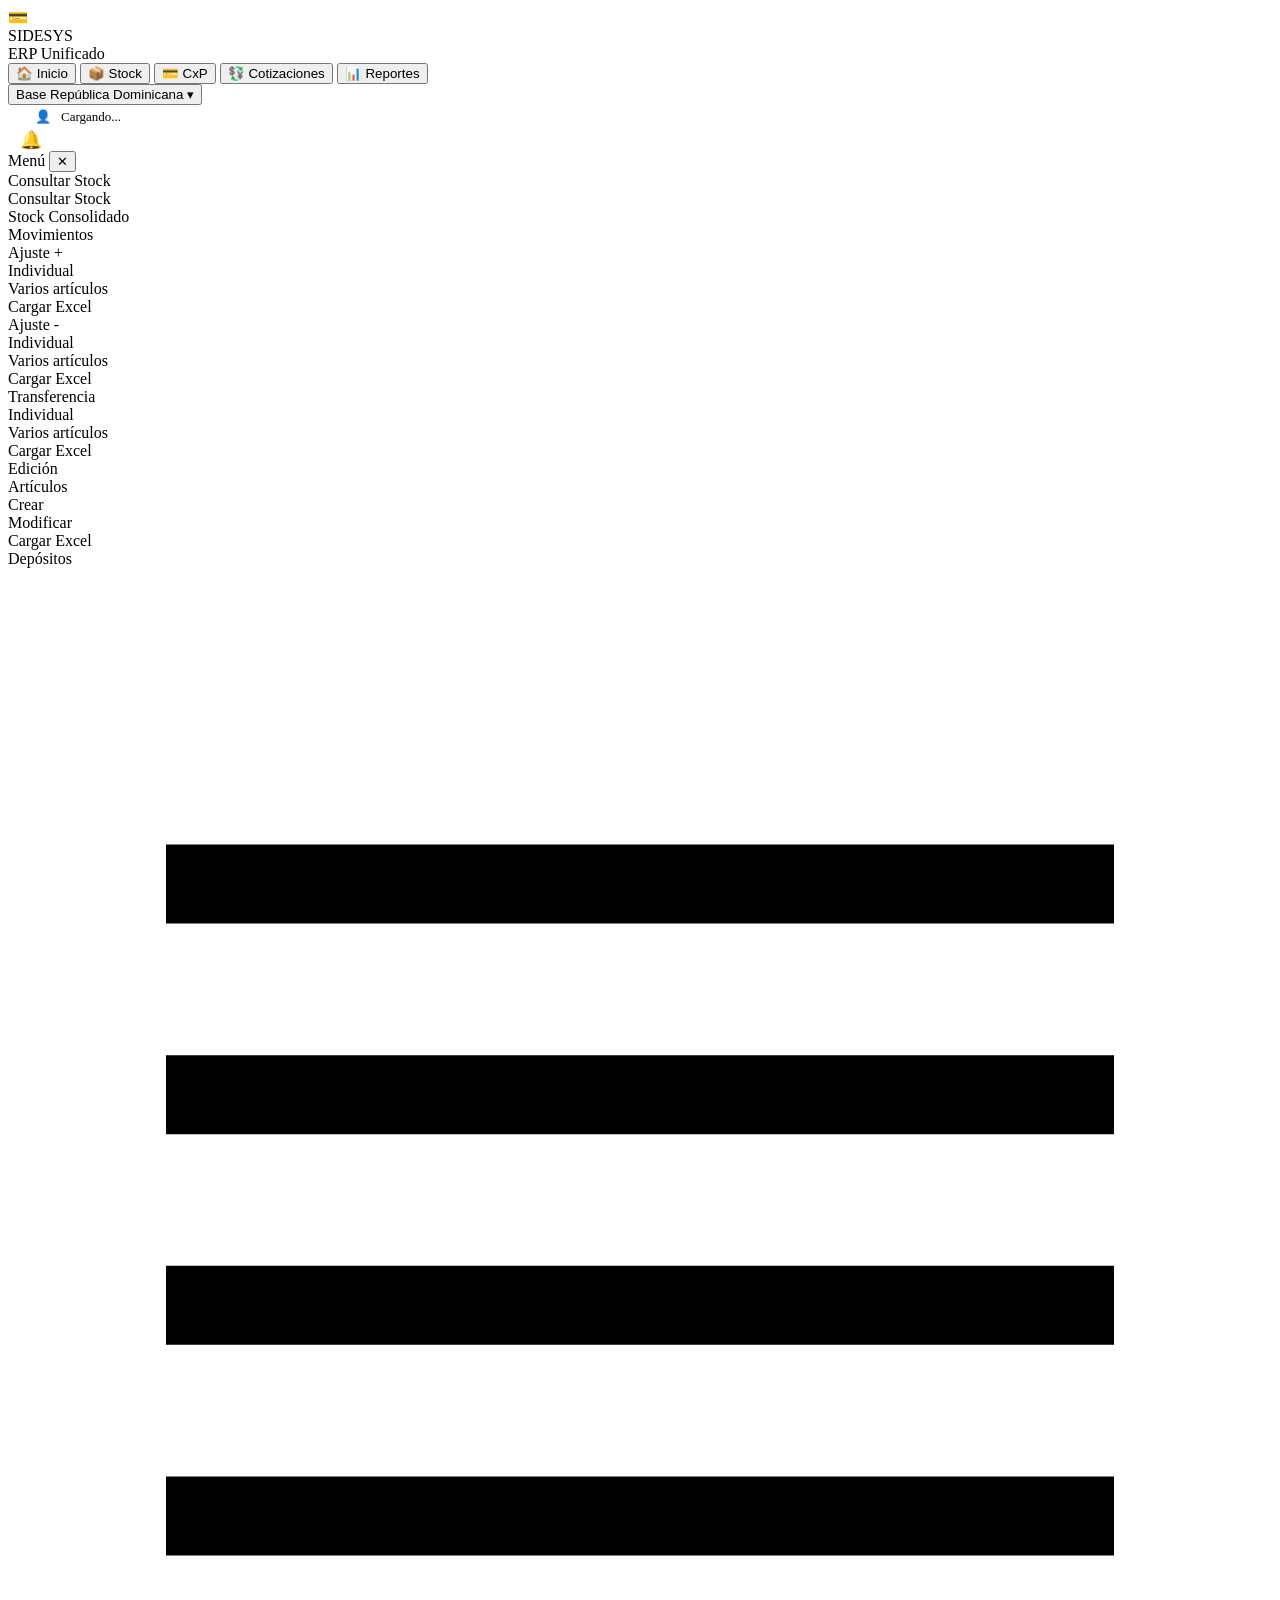
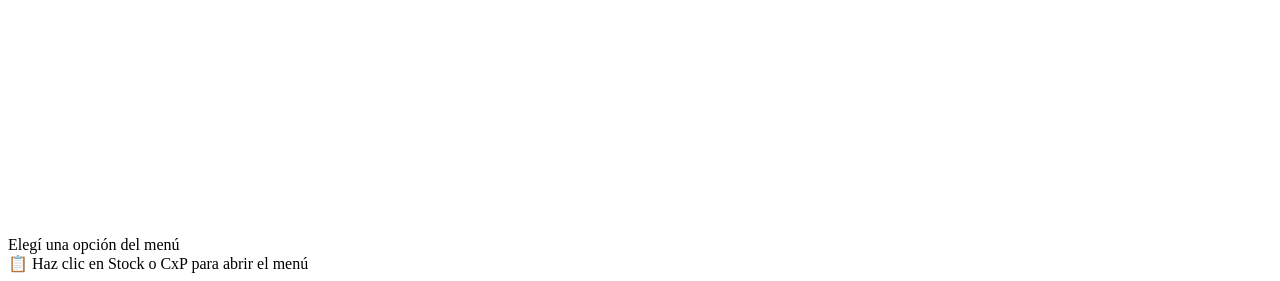
==== updates/1.0.1/files/frontend/index.html @ 22ccf5ff "feat: publicar version 1.0.1 - 2026-08-27 20:05:13" ====
<!DOCTYPE html>
<html lang="es">
<head>
  <meta charset="UTF-8">
  <meta name="viewport" content="width=device-width, initial-scale=1.0">
  <title>SIDESYS · ERP Unificado</title>
  <!-- CSS Global -->
  <link rel="stylesheet" href="/frontend/css/global.css">
  <!-- CSS por módulo -->
  <link rel="stylesheet" href="/frontend/css/dashboard.css">
  <link rel="stylesheet" href="/frontend/css/stock.css">
  <link rel="stylesheet" href="/frontend/css/cxp.css">
  <link rel="stylesheet" href="/frontend/css/cotizaciones.css">
  <link rel="stylesheet" href="/frontend/css/reportes.css">
</head>
<body>

<!-- ============================================================
     TOPBAR
     ============================================================ -->
<header id="topbar">
  <div class="brand">
    <div class="brand-logo">💳</div>
    <div>
      <div class="brand-name">SIDESYS</div>
      <div class="brand-sub">ERP Unificado</div>
    </div>
  </div>

  <nav id="module-nav">
    <button class="module-tab active" data-module="dashboard" onclick="cambiarModulo('dashboard'); openDrawer();">🏠 Inicio</button>
    <button class="module-tab" data-module="stock" onclick="cambiarModulo('stock'); openDrawer();">📦 Stock</button>
    <button class="module-tab" data-module="cxp" onclick="cambiarModulo('cxp'); openDrawer();">💳 CxP</button>
    <button class="module-tab" data-module="cotizaciones" onclick="cambiarModulo('cotizaciones'); openDrawer();">💱 Cotizaciones</button>
    <button class="module-tab" data-module="reportes" onclick="cambiarModulo('reportes'); openDrawer();">📊 Reportes</button>    
  </nav>

  <div class="topbar-spacer"></div>

  <div id="base-picker" class="base-select">
    <button class="base-trigger" onclick="toggleBasePicker()" data-tooltip="selectorBase">
      <span class="lbl">Base</span>
      <span class="val" id="base-btn-label">República Dominicana</span>
      <span class="chev">▾</span>
    </button>
    <div class="base-menu" id="base-dropdown"></div>
  </div>

  <div id="sociedad-picker" class="base-select" style="display:none">
    <button class="base-trigger" onclick="toggleSociedadPicker()" data-tooltip="selectorSociedad">
      <span class="lbl">Sociedad</span>
      <span class="val" id="sociedad-btn-label">Sidesys</span>
      <span class="chev">▾</span>
    </button>
    <div class="base-menu" id="sociedad-dropdown"></div>
  </div>

  <!-- 👤 Indicador de usuario -->
  <div style="display:flex;align-items:center;gap:10px;margin-left:15px;font-size:13px;color:var(--ink-soft);background:var(--surface-2);padding:4px 12px;border-radius:20px;border:1px solid var(--border);">
    <span id="user-indicator-icon">👤</span>
    <span id="user-indicator-name">Cargando...</span>
    <span id="user-indicator-role" style="font-size:10px;background:var(--primary);color:white;padding:1px 8px;border-radius:10px;display:none;">Admin</span>
  </div>

  <!-- 🔔 NOTIFICACIONES BADGE (NUEVO) -->
  <div id="notificacion-badge" style="position:relative;cursor:pointer;margin-left:12px;display:flex;align-items:center;gap:4px;">
    <span style="font-size:18px;">🔔</span>
    <span id="notif-count" style="background:#dc2626;color:#fff;border-radius:50%;padding:1px 7px;font-size:11px;font-weight:700;display:none;">0</span>
  </div>
</header>

<!-- ============================================================
     DRAWER (MENÚ LATERAL)
     ============================================================ -->
<div id="drawer-overlay"></div>
<nav id="drawer">
  <div class="drawer-header">
    <span>Menú</span>
    <button id="drawer-close" onclick="closeDrawer()">✕</button>
  </div>

  <!-- === STOCK === -->
  <div class="drawer-module" data-module="stock">
    <div class="drawer-category">Consultar Stock</div>
    <div class="drawer-group"><div class="drawer-tab" data-tab="stock" data-tooltip="drawerStockConsultar">Consultar Stock</div></div>
    <div class="drawer-group"><div class="drawer-tab" data-tab="stock-consolidado" data-autoload="buscarConsolidado" data-tooltip="drawerStockConsolidado">Stock Consolidado</div></div>

    <div class="drawer-category">Movimientos</div>
    <div class="drawer-group">
      <div class="drawer-tab" data-tab="ajuste-e" data-tooltip="drawerAjusteMas">Ajuste +</div>
      <div class="drawer-sub">
        <div class="drawer-subitem active" data-sub="ae-individual" data-group="ae">Individual</div>
        <div class="drawer-subitem" data-sub="ae-multiple" data-group="ae">Varios artículos</div>
        <div class="drawer-subitem" data-sub="ae-excel" data-group="ae">Cargar Excel</div>
      </div>
    </div>
    <div class="drawer-group">
      <div class="drawer-tab" data-tab="ajuste-s" data-tooltip="drawerAjusteMenos">Ajuste -</div>
      <div class="drawer-sub">
        <div class="drawer-subitem active" data-sub="as-individual" data-group="as">Individual</div>
        <div class="drawer-subitem" data-sub="as-multiple" data-group="as">Varios artículos</div>
        <div class="drawer-subitem" data-sub="as-excel" data-group="as">Cargar Excel</div>
      </div>
    </div>
    <div class="drawer-group">
      <div class="drawer-tab" data-tab="transferencia" data-tooltip="drawerTransferencia">Transferencia</div>
      <div class="drawer-sub">
        <div class="drawer-subitem active" data-sub="tr-individual" data-group="tr">Individual</div>
        <div class="drawer-subitem" data-sub="tr-multiple" data-group="tr">Varios artículos</div>
        <div class="drawer-subitem" data-sub="tr-excel" data-group="tr">Cargar Excel</div>
      </div>
    </div>

    <div class="drawer-category">Edición</div>
    <div class="drawer-group">
      <div class="drawer-tab" data-tab="articulos" data-tooltip="drawerArticulos">Artículos</div>
      <div class="drawer-sub">
        <div class="drawer-subitem active" data-sub="art-crear" data-group="art">Crear</div>
        <div class="drawer-subitem" data-sub="art-modificar" data-group="art">Modificar</div>
        <div class="drawer-subitem" data-sub="art-excel" data-group="art">Cargar Excel</div>
      </div>
    </div>
    <div class="drawer-group"><div class="drawer-tab" data-tab="depositos" data-tooltip="drawerDepositos">Depósitos</div></div>
  </div>

  <!-- === CXP === -->
  <div class="drawer-module" data-module="cxp" style="display:none">
    <div class="drawer-category">Cuentas a Pagar</div>
    <div class="drawer-group"><div class="drawer-tab active" data-tab="cxp-facturas" data-tooltip="drawerCxpFacturas">Facturas</div></div>
  </div>

  <!-- === COTIZACIONES === -->
  <div class="drawer-module" data-module="cotizaciones" style="display:none">
    <div class="drawer-category">Cotizaciones</div>
    <div class="drawer-group"><div class="drawer-tab active" data-tab="cxp-cotizaciones" data-tooltip="drawerCotizaciones">Tipo de Cambio</div></div>
  </div>

  <!-- === REPORTES === -->
  <div class="drawer-module" data-module="reportes" style="display:none">
    <div class="drawer-category">📊 Reportes</div>
    <div class="drawer-group">
        <div class="drawer-tab active" data-tab="reportes-pendiente-facturar" onclick="cambiarReporte('contratos'); closeDrawer();" data-tooltip="drawerReportesPendienteFacturar">📄 Pendiente de Facturar</div>
    </div>
    <div class="drawer-group">
        <div class="drawer-tab" data-tab="reportes-pendiente-cobro" onclick="cambiarReporte('pendiente-cobro'); closeDrawer();" data-tooltip="drawerReportesPendienteCobro">💰 Pendiente de Cobro</div>
    </div>
    <div class="drawer-group">
        <div class="drawer-tab" data-tab="reportes-consolidado-pais" onclick="cambiarReporte('consolidado-pais'); closeDrawer();" data-tooltip="drawerReportesConsolidadoPais">🌍 Ventas por País</div>
    </div>
    <div class="drawer-group">
        <div class="drawer-tab" data-tab="reportes-consolidado-total" onclick="cambiarReporte('consolidado-total'); closeDrawer();" data-tooltip="drawerReportesConsolidadoTotal">🌐 Ventas Globales</div>
    </div>
  </div>
</nav>

<!-- ============================================================
     CONTENIDO PRINCIPAL
     ============================================================ -->
<div class="container" id="app-container">
  <div id="empty-state" class="empty">
    <svg viewBox="0 0 24 24" fill="none" stroke="currentColor" stroke-width="1.5"><path d="M3 10h18M3 14h18M3 18h18M3 6h18"/></svg>
    <div class="e-title">Elegí una opción del menú</div>
    <div class="e-sub">📋 Haz clic en Stock o CxP para abrir el menú</div>
  </div>

  <h2 id="seccion-activa" style="display:none"></h2>
  <div id="msg"></div>

  <!-- ============================================================
       CONTENEDOR DINÁMICO PARA MÓDULOS
       ============================================================ -->
  <div id="module-content"></div>

</div>

<!-- ============================================================
     MODALES Y TOASTS
     ============================================================ -->
<div id="modal-corregir" style="display:none;position:fixed;inset:0;z-index:70;background:rgba(20,20,30,0.45);align-items:center;justify-content:center">
  <div style="background:var(--surface);border-radius:var(--radius);box-shadow:var(--shadow);padding:28px 24px;width:480px;max-width:95vw;max-height:90vh;overflow-y:auto">
    <div style="display:flex;align-items:center;justify-content:space-between;margin-bottom:6px">
      <div style="font-size:16px;font-weight:700;color:var(--ink)" id="modal-corregir-titulo"></div>
      <button onclick="cerrarModalCorregir()" style="background:transparent;color:var(--ink-soft);border:none;font-size:18px;padding:4px 8px;line-height:1">✕</button>
    </div>
    <div style="font-size:12px;color:var(--ink-soft);margin-bottom:18px">Código: <b id="modal-corregir-codigo"></b></div>
    <label>Nombre nuevo</label>
    <input type="text" id="modal-corregir-nombre" style="margin-bottom:16px" placeholder="Nombre unificado para los países seleccionados">
    <label style="margin-bottom:8px">Aplicar en</label>
    <div id="modal-corregir-bases" style="border:1px solid var(--border);border-radius:var(--radius-sm);overflow:hidden;margin-bottom:18px"></div>
    <div id="modal-corregir-msg"></div>
    <div style="display:flex;gap:10px;margin-top:16px">
      <button id="modal-corregir-btn" onclick="aplicarCorreccionModal()" style="flex:1">Aplicar</button>
      <button onclick="cerrarModalCorregir()" class="secondary" style="flex:1">Cancelar</button>
    </div>
  </div>
</div>

<div id="stock-toast" style="display:none;position:fixed;bottom:24px;right:24px;z-index:60;width:300px;background:#2a2a3e;border-radius:var(--radius);border:0.5px solid rgba(255,255,255,0.12);padding:14px 16px;box-shadow:0 8px 32px rgba(0,0,0,0.28)">
  <div id="stock-toast-header" style="display:flex;align-items:center;justify-content:space-between;margin-bottom:6px">
    <span id="stock-toast-title" style="font-size:14px;font-weight:600;color:white">Nuevos movimientos de stock</span>
    <button onclick="cerrarToast()" style="background:transparent;color:rgba(255,255,255,0.4);border:none;padding:0 4px;font-size:16px;line-height:1">✕</button>
  </div>
  <div id="stock-toast-body" style="font-size:13px;color:rgba(255,255,255,0.65);margin-bottom:4px"></div>
  <div id="stock-toast-paises" style="font-size:12px;color:rgba(255,255,255,0.5);margin-bottom:12px"></div>
  <div style="display:flex;gap:8px">
    <button id="stock-toast-ver" style="flex:1;padding:7px 0;background:var(--primary);color:white;font-size:13px;font-weight:600;border:none;border-radius:6px" onclick="irConsolidadoDesdeToast()">Ver consolidado</button>
    <button id="stock-toast-ignorar" style="flex:1;padding:7px 0;background:rgba(255,255,255,0.1);color:rgba(255,255,255,0.7);font-size:13px;border:none;border-radius:6px" onclick="cerrarToast()">Ignorar</button>
  </div>
</div>

<!-- ============================================================
     BANNER DE ACTUALIZACIÓN (VERSIÓN ANTIGUA)
     ============================================================ -->
<div id="update-banner" style="position:fixed;top:0;left:0;right:0;z-index:999;background:var(--primary);color:#fff;padding:10px 20px;display:none;align-items:center;justify-content:center;gap:12px;font-size:13px;font-weight:500">
  <span>↺ Hay una nueva versión disponible.</span>
  <button onclick="actualizarApp()" style="background:#fff;color:var(--primary);border:none;border-radius:5px;padding:5px 14px;font-size:12px;font-weight:700;cursor:pointer">Actualizar ahora</button>
</div>

<!-- ============================================================
     NOTIFICACIÓN DE ACTUALIZACIÓN (TIEMPO REAL)
     ============================================================ -->
<div id="update-notification" style="display: none; position: fixed; top: 70px; right: 20px; 
     background: #fff; border: 2px solid #2563eb; border-radius: 10px; 
     padding: 20px; max-width: 400px; box-shadow: 0 8px 32px rgba(0,0,0,0.15); z-index: 9999;">
    
    <div style="display: flex; align-items: center; gap: 10px; margin-bottom: 12px;">
        <span style="font-size: 24px;">📢</span>
        <h3 style="margin: 0; color: #2563eb; font-size: 16px;">Nueva versión disponible</h3>
    </div>
    
    <p style="margin: 4px 0;"><strong>Versión:</strong> <span id="update-version">-</span></p>
    <p style="margin: 4px 0;"><strong>Fecha:</strong> <span id="update-date">-</span></p>
    
    <div style="background: #f1f5f9; border-radius: 6px; padding: 10px; margin: 10px 0; max-height: 120px; overflow-y: auto;">
        <p style="margin: 0; font-size: 13px;"><strong>Cambios:</strong></p>
        <ul id="update-changelog" style="margin: 5px 0 0 20px; font-size: 13px; color: #334155;"></ul>
    </div>
    
    <div style="display: flex; gap: 10px; margin-top: 15px;">
        <button onclick="instalarActualizacion()" style="flex: 1; background: #2563eb; color: #fff; 
                border: none; border-radius: 6px; padding: 10px; cursor: pointer; font-weight: 600;">
            🔄 Actualizar ahora
        </button>
        <button onclick="cerrarNotificacion()" style="flex: 1; background: #e2e8f0; color: #1e293b; 
                border: none; border-radius: 6px; padding: 10px; cursor: pointer; font-weight: 500;">
            Más tarde
        </button>
    </div>
    
    <div id="update-progress" style="display: none; margin-top: 10px;">
        <div style="background: #e2e8f0; border-radius: 4px; overflow: hidden; height: 20px;">
            <div id="update-progress-bar" style="background: #2563eb; height: 100%; width: 0%; 
                 transition: width 0.5s;"></div>
        </div>
        <p id="update-status" style="font-size: 12px; text-align: center; margin-top: 5px; color: #475569;">
            Descargando actualización...
        </p>
    </div>
</div>

<div id="toast-container"></div>

<!-- ============================================================
     SCRIPTS (ORDEN CORRECTO PARA MÓDULOS ES6)
     ============================================================ -->
<script src="/app.js"></script>

<!-- 🆕 SHARED - Tooltips (primero, para que estén disponibles globalmente) -->
<script type="module" src="/frontend/modules/shared/tooltips.js"></script>
<script type="module" src="/frontend/modules/shared/tooltip-component.js"></script>

<!-- Dashboard -->
<script type="module" src="/frontend/modules/dashboard.js"></script>

<!-- Templates y Stock (siempre primero) -->
<script src="/frontend/modules/templates.js"></script>
<script src="/frontend/modules/stock/utils.js"></script>
<script src="/frontend/modules/stock/ajustes.js"></script>
<script src="/frontend/modules/stock/transferencias.js"></script>
<script src="/frontend/modules/stock/consultar.js"></script>
<script src="/frontend/modules/stock/consolidado.js"></script>
<script src="/frontend/modules/stock/excel.js"></script>
<script src="/frontend/modules/stock/articulos.js"></script>
<script src="/frontend/modules/stock/depositos.js"></script>
<script src="/frontend/modules/stock/index.js"></script>

<!-- CXP - Módulos ES6 (con type="module") -->
<script type="module" src="/frontend/modules/cxp/ui.js"></script>
<script type="module" src="/frontend/modules/cxp/utils.js"></script>
<script type="module" src="/frontend/modules/cxp/renglones.js"></script>
<script type="module" src="/frontend/modules/cxp/eventuales.js"></script>
<script type="module" src="/frontend/modules/cxp/eliminar.js"></script>
<script type="module" src="/frontend/modules/cxp/main.js"></script>
<script type="module" src="/frontend/modules/cxp/render.js"></script>
<script type="module" src="/frontend/modules/cxp/init.js"></script>
<script type="module" src="/frontend/modules/cxp/index.js"></script>

<!-- Reportes - Módulos -->
<script type="module" src="/frontend/modules/reportes/index.js"></script>
<script type="module" src="/frontend/modules/reportes/pendiente_cobro.js"></script>
<script type="module" src="/frontend/modules/reportes/consolidado_total.js"></script>

<!-- Otros módulos -->
<script src="/frontend/modules/cotizaciones.js"></script>
<script src="/frontend/modules/reportes.js"></script>

<!-- 🔔 Notificaciones globales (NUEVO) -->
<script type="module" src="/frontend/modules/notificaciones.js"></script>

<!-- ============================================================
     INICIALIZACIÓN (MODIFICADA - DASHBOARD ES EL PRIMERO)
     ============================================================ -->
<script type="module">
  // ✅ Importar directamente la función del Dashboard
  import { cargarDashboard } from '/frontend/modules/dashboard.js';

  // También importar otras funciones que puedan necesitarse
  // (asumiendo que están en window, pero es mejor tenerlas aquí)
  // Por ahora, usaremos las funciones globales existentes.

  (async function() {
    try {
      toastInfo('Inicializando aplicación...', 'Cargando');
      
      // ✅ 0. CARGAR USUARIO ACTUAL (ANTES DE TODO)
      await cargarUsuarioActual();
      
      // ✅ 1. Mostrar usuario en la interfaz
      const userData = obtenerUsuarioActual();
      if (userData) {
        const nameEl = document.getElementById('user-indicator-name');
        const roleEl = document.getElementById('user-indicator-role');
        if (nameEl) nameEl.textContent = userData.nombre || userData.username || 'Usuario';
        if (roleEl) {
          if (userData.es_superadmin || userData.rol === 'superadmin') {
            roleEl.textContent = 'SuperAdmin';
            roleEl.style.display = 'inline';
            roleEl.style.background = '#dc2626';
          } else if (userData.rol) {
            roleEl.textContent = userData.rol.charAt(0).toUpperCase() + userData.rol.slice(1);
            roleEl.style.display = 'inline';
          }
        }
      }
      
      // 2. Inicializar base
      await inicializarBase('plataforma_rd', 'sidesys');
      toastSuccess('Base: República Dominicana', 'Base inicializada');
    
      // ✅ 3. CARGAR DASHBOARD (EN LUGAR DE STOCK)
      // Esperamos un poco para asegurar que el DOM esté listo
      setTimeout(() => {
        cargarDashboard();
        toastSuccess('Dashboard cargado', '🏠 Inicio');
      }, 200);
      
      const emptyState = document.getElementById('empty-state');
      if (emptyState) emptyState.style.display = 'none';
      
      const moduleContent = document.getElementById('module-content');
      if (moduleContent) moduleContent.style.display = 'block';
            
      // 4. Inicializar drawer (siempre)
      setTimeout(() => {
        if (typeof inicializarDrawer === 'function') {
          inicializarDrawer();
        }
      }, 500);
      
      // 5. Inicializar CXP (en segundo plano)
      setTimeout(() => {
        try {
          if (typeof window.inicializarCXP === 'function') {
            window.inicializarCXP();
            console.log('✅ CXP inicializado');
          } else {
            console.warn('⚠️ window.inicializarCXP no disponible, reintentando...');
            setTimeout(() => {
              if (typeof window.inicializarCXP === 'function') {
                window.inicializarCXP();
                console.log('✅ CXP inicializado (reintento)');
              } else {
                console.error('❌ CXP no disponible - ejecuta manualmente desde consola');
              }
            }, 1000);
          }
        } catch (e) {
          console.warn('⚠️ Error inicializando CXP:', e.message);
        }
      }, 600);
      
      // 6. Inicializar Tooltips globales
      setTimeout(() => {
        try {
          if (!window._tooltipsInicializados) {
            import('/frontend/modules/shared/tooltip-component.js').then(module => {
              if (module.initTooltips) {
                module.initTooltips();
                window._tooltipsInicializados = true;
                console.log('✅ Tooltips globales inicializados desde index.html');
              }
              if (module.injectTooltipStyles) {
                module.injectTooltipStyles();
              }
            }).catch(e => {
              console.warn('⚠️ Error cargando tooltips:', e.message);
            });
          } else {
            console.log('ℹ️ Tooltips ya inicializados, omitiendo desde index.html');
          }
        } catch (e) {
          console.warn('⚠️ Error inicializando tooltips:', e.message);
        }
      }, 1200);
           
      toastSuccess('Aplicación lista', '✅ SIDESYS ERP');
      
      window.addEventListener('baseChanged', function(e) {
        console.log('📌 Evento baseChanged recibido:', e.detail);
        if (typeof validarBaseGT === 'function') {
          setTimeout(() => validarBaseGT(), 200);
        }
      });
      
      // ✅ Escuchar evento de usuario cargado
      window.addEventListener('userLoaded', function(e) {
        const user = e.detail.user;
        const nameEl = document.getElementById('user-indicator-name');
        const roleEl = document.getElementById('user-indicator-role');
        if (nameEl) nameEl.textContent = user.nombre || user.username || 'Usuario';
        if (roleEl) {
          if (user.es_superadmin || user.rol === 'superadmin') {
            roleEl.textContent = 'SuperAdmin';
            roleEl.style.display = 'inline';
            roleEl.style.background = '#dc2626';
          } else if (user.rol) {
            roleEl.textContent = user.rol.charAt(0).toUpperCase() + user.rol.slice(1);
            roleEl.style.display = 'inline';
          }
        }
        console.log('👤 Usuario actualizado en UI:', user.username);
      });
      
    } catch (error) {
      toastError('Error al iniciar: ' + error.message, 'Error crítico');
      console.error('Error al iniciar:', error);
    }
  })();
</script>

</body>
</html>
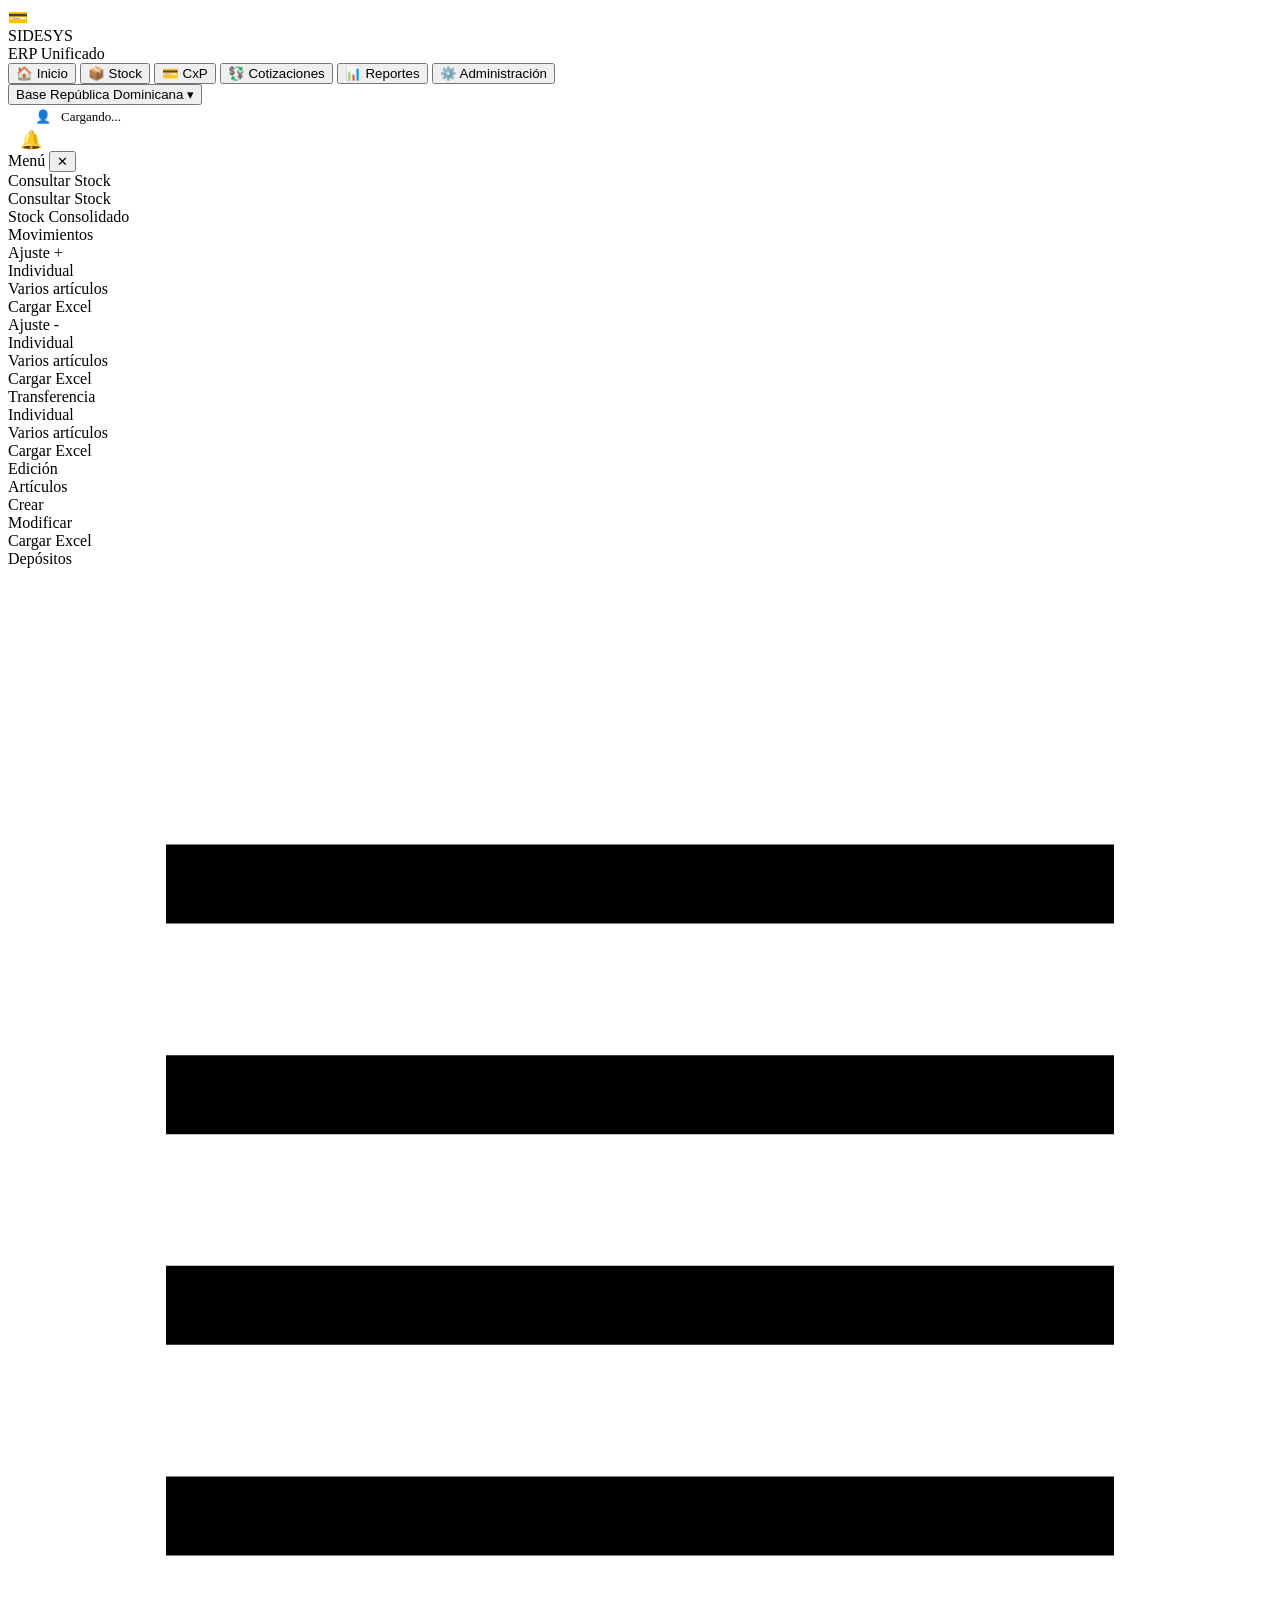
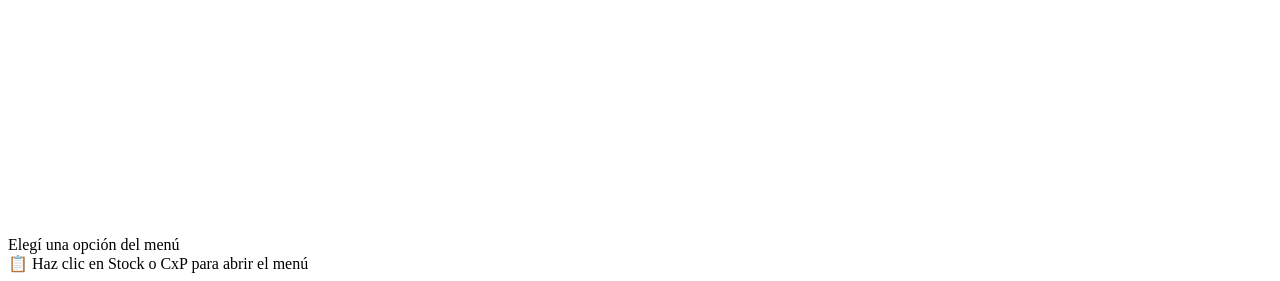
==== commit 2c548aba: "feat: publicar version 1.0.1" ====
--- a/updates/1.0.1/files/frontend/index.html
+++ b/updates/1.0.1/files/frontend/index.html
@@ -1,452 +1,361 @@
-<!DOCTYPE html>
-<html lang="es">
-<head>
-  <meta charset="UTF-8">
-  <meta name="viewport" content="width=device-width, initial-scale=1.0">
-  <title>SIDESYS · ERP Unificado</title>
-  <!-- CSS Global -->
-  <link rel="stylesheet" href="/frontend/css/global.css">
-  <!-- CSS por módulo -->
-  <link rel="stylesheet" href="/frontend/css/dashboard.css">
-  <link rel="stylesheet" href="/frontend/css/stock.css">
-  <link rel="stylesheet" href="/frontend/css/cxp.css">
-  <link rel="stylesheet" href="/frontend/css/cotizaciones.css">
-  <link rel="stylesheet" href="/frontend/css/reportes.css">
-</head>
-<body>
-
-<!-- ============================================================
-     TOPBAR
-     ============================================================ -->
-<header id="topbar">
-  <div class="brand">
-    <div class="brand-logo">💳</div>
-    <div>
-      <div class="brand-name">SIDESYS</div>
-      <div class="brand-sub">ERP Unificado</div>
-    </div>
-  </div>
-
-  <nav id="module-nav">
-    <button class="module-tab active" data-module="dashboard" onclick="cambiarModulo('dashboard'); openDrawer();">🏠 Inicio</button>
-    <button class="module-tab" data-module="stock" onclick="cambiarModulo('stock'); openDrawer();">📦 Stock</button>
-    <button class="module-tab" data-module="cxp" onclick="cambiarModulo('cxp'); openDrawer();">💳 CxP</button>
-    <button class="module-tab" data-module="cotizaciones" onclick="cambiarModulo('cotizaciones'); openDrawer();">💱 Cotizaciones</button>
-    <button class="module-tab" data-module="reportes" onclick="cambiarModulo('reportes'); openDrawer();">📊 Reportes</button>    
-  </nav>
-
-  <div class="topbar-spacer"></div>
-
-  <div id="base-picker" class="base-select">
-    <button class="base-trigger" onclick="toggleBasePicker()" data-tooltip="selectorBase">
-      <span class="lbl">Base</span>
-      <span class="val" id="base-btn-label">República Dominicana</span>
-      <span class="chev">▾</span>
-    </button>
-    <div class="base-menu" id="base-dropdown"></div>
-  </div>
-
-  <div id="sociedad-picker" class="base-select" style="display:none">
-    <button class="base-trigger" onclick="toggleSociedadPicker()" data-tooltip="selectorSociedad">
-      <span class="lbl">Sociedad</span>
-      <span class="val" id="sociedad-btn-label">Sidesys</span>
-      <span class="chev">▾</span>
-    </button>
-    <div class="base-menu" id="sociedad-dropdown"></div>
-  </div>
-
-  <!-- 👤 Indicador de usuario -->
-  <div style="display:flex;align-items:center;gap:10px;margin-left:15px;font-size:13px;color:var(--ink-soft);background:var(--surface-2);padding:4px 12px;border-radius:20px;border:1px solid var(--border);">
-    <span id="user-indicator-icon">👤</span>
-    <span id="user-indicator-name">Cargando...</span>
-    <span id="user-indicator-role" style="font-size:10px;background:var(--primary);color:white;padding:1px 8px;border-radius:10px;display:none;">Admin</span>
-  </div>
-
-  <!-- 🔔 NOTIFICACIONES BADGE (NUEVO) -->
-  <div id="notificacion-badge" style="position:relative;cursor:pointer;margin-left:12px;display:flex;align-items:center;gap:4px;">
-    <span style="font-size:18px;">🔔</span>
-    <span id="notif-count" style="background:#dc2626;color:#fff;border-radius:50%;padding:1px 7px;font-size:11px;font-weight:700;display:none;">0</span>
-  </div>
-</header>
-
-<!-- ============================================================
-     DRAWER (MENÚ LATERAL)
-     ============================================================ -->
-<div id="drawer-overlay"></div>
-<nav id="drawer">
-  <div class="drawer-header">
-    <span>Menú</span>
-    <button id="drawer-close" onclick="closeDrawer()">✕</button>
-  </div>
-
-  <!-- === STOCK === -->
-  <div class="drawer-module" data-module="stock">
-    <div class="drawer-category">Consultar Stock</div>
-    <div class="drawer-group"><div class="drawer-tab" data-tab="stock" data-tooltip="drawerStockConsultar">Consultar Stock</div></div>
-    <div class="drawer-group"><div class="drawer-tab" data-tab="stock-consolidado" data-autoload="buscarConsolidado" data-tooltip="drawerStockConsolidado">Stock Consolidado</div></div>
-
-    <div class="drawer-category">Movimientos</div>
-    <div class="drawer-group">
-      <div class="drawer-tab" data-tab="ajuste-e" data-tooltip="drawerAjusteMas">Ajuste +</div>
-      <div class="drawer-sub">
-        <div class="drawer-subitem active" data-sub="ae-individual" data-group="ae">Individual</div>
-        <div class="drawer-subitem" data-sub="ae-multiple" data-group="ae">Varios artículos</div>
-        <div class="drawer-subitem" data-sub="ae-excel" data-group="ae">Cargar Excel</div>
-      </div>
-    </div>
-    <div class="drawer-group">
-      <div class="drawer-tab" data-tab="ajuste-s" data-tooltip="drawerAjusteMenos">Ajuste -</div>
-      <div class="drawer-sub">
-        <div class="drawer-subitem active" data-sub="as-individual" data-group="as">Individual</div>
-        <div class="drawer-subitem" data-sub="as-multiple" data-group="as">Varios artículos</div>
-        <div class="drawer-subitem" data-sub="as-excel" data-group="as">Cargar Excel</div>
-      </div>
-    </div>
-    <div class="drawer-group">
-      <div class="drawer-tab" data-tab="transferencia" data-tooltip="drawerTransferencia">Transferencia</div>
-      <div class="drawer-sub">
-        <div class="drawer-subitem active" data-sub="tr-individual" data-group="tr">Individual</div>
-        <div class="drawer-subitem" data-sub="tr-multiple" data-group="tr">Varios artículos</div>
-        <div class="drawer-subitem" data-sub="tr-excel" data-group="tr">Cargar Excel</div>
-      </div>
-    </div>
-
-    <div class="drawer-category">Edición</div>
-    <div class="drawer-group">
-      <div class="drawer-tab" data-tab="articulos" data-tooltip="drawerArticulos">Artículos</div>
-      <div class="drawer-sub">
-        <div class="drawer-subitem active" data-sub="art-crear" data-group="art">Crear</div>
-        <div class="drawer-subitem" data-sub="art-modificar" data-group="art">Modificar</div>
-        <div class="drawer-subitem" data-sub="art-excel" data-group="art">Cargar Excel</div>
-      </div>
-    </div>
-    <div class="drawer-group"><div class="drawer-tab" data-tab="depositos" data-tooltip="drawerDepositos">Depósitos</div></div>
-  </div>
-
-  <!-- === CXP === -->
-  <div class="drawer-module" data-module="cxp" style="display:none">
-    <div class="drawer-category">Cuentas a Pagar</div>
-    <div class="drawer-group"><div class="drawer-tab active" data-tab="cxp-facturas" data-tooltip="drawerCxpFacturas">Facturas</div></div>
-  </div>
-
-  <!-- === COTIZACIONES === -->
-  <div class="drawer-module" data-module="cotizaciones" style="display:none">
-    <div class="drawer-category">Cotizaciones</div>
-    <div class="drawer-group"><div class="drawer-tab active" data-tab="cxp-cotizaciones" data-tooltip="drawerCotizaciones">Tipo de Cambio</div></div>
-  </div>
-
-  <!-- === REPORTES === -->
-  <div class="drawer-module" data-module="reportes" style="display:none">
-    <div class="drawer-category">📊 Reportes</div>
-    <div class="drawer-group">
-        <div class="drawer-tab active" data-tab="reportes-pendiente-facturar" onclick="cambiarReporte('contratos'); closeDrawer();" data-tooltip="drawerReportesPendienteFacturar">📄 Pendiente de Facturar</div>
-    </div>
-    <div class="drawer-group">
-        <div class="drawer-tab" data-tab="reportes-pendiente-cobro" onclick="cambiarReporte('pendiente-cobro'); closeDrawer();" data-tooltip="drawerReportesPendienteCobro">💰 Pendiente de Cobro</div>
-    </div>
-    <div class="drawer-group">
-        <div class="drawer-tab" data-tab="reportes-consolidado-pais" onclick="cambiarReporte('consolidado-pais'); closeDrawer();" data-tooltip="drawerReportesConsolidadoPais">🌍 Ventas por País</div>
-    </div>
-    <div class="drawer-group">
-        <div class="drawer-tab" data-tab="reportes-consolidado-total" onclick="cambiarReporte('consolidado-total'); closeDrawer();" data-tooltip="drawerReportesConsolidadoTotal">🌐 Ventas Globales</div>
-    </div>
-  </div>
-</nav>
-
-<!-- ============================================================
-     CONTENIDO PRINCIPAL
-     ============================================================ -->
-<div class="container" id="app-container">
-  <div id="empty-state" class="empty">
-    <svg viewBox="0 0 24 24" fill="none" stroke="currentColor" stroke-width="1.5"><path d="M3 10h18M3 14h18M3 18h18M3 6h18"/></svg>
-    <div class="e-title">Elegí una opción del menú</div>
-    <div class="e-sub">📋 Haz clic en Stock o CxP para abrir el menú</div>
-  </div>
-
-  <h2 id="seccion-activa" style="display:none"></h2>
-  <div id="msg"></div>
-
-  <!-- ============================================================
-       CONTENEDOR DINÁMICO PARA MÓDULOS
-       ============================================================ -->
-  <div id="module-content"></div>
-
-</div>
-
-<!-- ============================================================
-     MODALES Y TOASTS
-     ============================================================ -->
-<div id="modal-corregir" style="display:none;position:fixed;inset:0;z-index:70;background:rgba(20,20,30,0.45);align-items:center;justify-content:center">
-  <div style="background:var(--surface);border-radius:var(--radius);box-shadow:var(--shadow);padding:28px 24px;width:480px;max-width:95vw;max-height:90vh;overflow-y:auto">
-    <div style="display:flex;align-items:center;justify-content:space-between;margin-bottom:6px">
-      <div style="font-size:16px;font-weight:700;color:var(--ink)" id="modal-corregir-titulo"></div>
-      <button onclick="cerrarModalCorregir()" style="background:transparent;color:var(--ink-soft);border:none;font-size:18px;padding:4px 8px;line-height:1">✕</button>
-    </div>
-    <div style="font-size:12px;color:var(--ink-soft);margin-bottom:18px">Código: <b id="modal-corregir-codigo"></b></div>
-    <label>Nombre nuevo</label>
-    <input type="text" id="modal-corregir-nombre" style="margin-bottom:16px" placeholder="Nombre unificado para los países seleccionados">
-    <label style="margin-bottom:8px">Aplicar en</label>
-    <div id="modal-corregir-bases" style="border:1px solid var(--border);border-radius:var(--radius-sm);overflow:hidden;margin-bottom:18px"></div>
-    <div id="modal-corregir-msg"></div>
-    <div style="display:flex;gap:10px;margin-top:16px">
-      <button id="modal-corregir-btn" onclick="aplicarCorreccionModal()" style="flex:1">Aplicar</button>
-      <button onclick="cerrarModalCorregir()" class="secondary" style="flex:1">Cancelar</button>
-    </div>
-  </div>
-</div>
-
-<div id="stock-toast" style="display:none;position:fixed;bottom:24px;right:24px;z-index:60;width:300px;background:#2a2a3e;border-radius:var(--radius);border:0.5px solid rgba(255,255,255,0.12);padding:14px 16px;box-shadow:0 8px 32px rgba(0,0,0,0.28)">
-  <div id="stock-toast-header" style="display:flex;align-items:center;justify-content:space-between;margin-bottom:6px">
-    <span id="stock-toast-title" style="font-size:14px;font-weight:600;color:white">Nuevos movimientos de stock</span>
-    <button onclick="cerrarToast()" style="background:transparent;color:rgba(255,255,255,0.4);border:none;padding:0 4px;font-size:16px;line-height:1">✕</button>
-  </div>
-  <div id="stock-toast-body" style="font-size:13px;color:rgba(255,255,255,0.65);margin-bottom:4px"></div>
-  <div id="stock-toast-paises" style="font-size:12px;color:rgba(255,255,255,0.5);margin-bottom:12px"></div>
-  <div style="display:flex;gap:8px">
-    <button id="stock-toast-ver" style="flex:1;padding:7px 0;background:var(--primary);color:white;font-size:13px;font-weight:600;border:none;border-radius:6px" onclick="irConsolidadoDesdeToast()">Ver consolidado</button>
-    <button id="stock-toast-ignorar" style="flex:1;padding:7px 0;background:rgba(255,255,255,0.1);color:rgba(255,255,255,0.7);font-size:13px;border:none;border-radius:6px" onclick="cerrarToast()">Ignorar</button>
-  </div>
-</div>
-
-<!-- ============================================================
-     BANNER DE ACTUALIZACIÓN (VERSIÓN ANTIGUA)
-     ============================================================ -->
-<div id="update-banner" style="position:fixed;top:0;left:0;right:0;z-index:999;background:var(--primary);color:#fff;padding:10px 20px;display:none;align-items:center;justify-content:center;gap:12px;font-size:13px;font-weight:500">
-  <span>↺ Hay una nueva versión disponible.</span>
-  <button onclick="actualizarApp()" style="background:#fff;color:var(--primary);border:none;border-radius:5px;padding:5px 14px;font-size:12px;font-weight:700;cursor:pointer">Actualizar ahora</button>
-</div>
-
-<!-- ============================================================
-     NOTIFICACIÓN DE ACTUALIZACIÓN (TIEMPO REAL)
-     ============================================================ -->
-<div id="update-notification" style="display: none; position: fixed; top: 70px; right: 20px; 
-     background: #fff; border: 2px solid #2563eb; border-radius: 10px; 
-     padding: 20px; max-width: 400px; box-shadow: 0 8px 32px rgba(0,0,0,0.15); z-index: 9999;">
-    
-    <div style="display: flex; align-items: center; gap: 10px; margin-bottom: 12px;">
-        <span style="font-size: 24px;">📢</span>
-        <h3 style="margin: 0; color: #2563eb; font-size: 16px;">Nueva versión disponible</h3>
-    </div>
-    
-    <p style="margin: 4px 0;"><strong>Versión:</strong> <span id="update-version">-</span></p>
-    <p style="margin: 4px 0;"><strong>Fecha:</strong> <span id="update-date">-</span></p>
-    
-    <div style="background: #f1f5f9; border-radius: 6px; padding: 10px; margin: 10px 0; max-height: 120px; overflow-y: auto;">
-        <p style="margin: 0; font-size: 13px;"><strong>Cambios:</strong></p>
-        <ul id="update-changelog" style="margin: 5px 0 0 20px; font-size: 13px; color: #334155;"></ul>
-    </div>
-    
-    <div style="display: flex; gap: 10px; margin-top: 15px;">
-        <button onclick="instalarActualizacion()" style="flex: 1; background: #2563eb; color: #fff; 
-                border: none; border-radius: 6px; padding: 10px; cursor: pointer; font-weight: 600;">
-            🔄 Actualizar ahora
-        </button>
-        <button onclick="cerrarNotificacion()" style="flex: 1; background: #e2e8f0; color: #1e293b; 
-                border: none; border-radius: 6px; padding: 10px; cursor: pointer; font-weight: 500;">
-            Más tarde
-        </button>
-    </div>
-    
-    <div id="update-progress" style="display: none; margin-top: 10px;">
-        <div style="background: #e2e8f0; border-radius: 4px; overflow: hidden; height: 20px;">
-            <div id="update-progress-bar" style="background: #2563eb; height: 100%; width: 0%; 
-                 transition: width 0.5s;"></div>
-        </div>
-        <p id="update-status" style="font-size: 12px; text-align: center; margin-top: 5px; color: #475569;">
-            Descargando actualización...
-        </p>
-    </div>
-</div>
-
-<div id="toast-container"></div>
-
-<!-- ============================================================
-     SCRIPTS (ORDEN CORRECTO PARA MÓDULOS ES6)
-     ============================================================ -->
-<script src="/app.js"></script>
-
-<!-- 🆕 SHARED - Tooltips (primero, para que estén disponibles globalmente) -->
-<script type="module" src="/frontend/modules/shared/tooltips.js"></script>
-<script type="module" src="/frontend/modules/shared/tooltip-component.js"></script>
-
-<!-- Dashboard -->
-<script type="module" src="/frontend/modules/dashboard.js"></script>
-
-<!-- Templates y Stock (siempre primero) -->
-<script src="/frontend/modules/templates.js"></script>
-<script src="/frontend/modules/stock/utils.js"></script>
-<script src="/frontend/modules/stock/ajustes.js"></script>
-<script src="/frontend/modules/stock/transferencias.js"></script>
-<script src="/frontend/modules/stock/consultar.js"></script>
-<script src="/frontend/modules/stock/consolidado.js"></script>
-<script src="/frontend/modules/stock/excel.js"></script>
-<script src="/frontend/modules/stock/articulos.js"></script>
-<script src="/frontend/modules/stock/depositos.js"></script>
-<script src="/frontend/modules/stock/index.js"></script>
-
-<!-- CXP - Módulos ES6 (con type="module") -->
-<script type="module" src="/frontend/modules/cxp/ui.js"></script>
-<script type="module" src="/frontend/modules/cxp/utils.js"></script>
-<script type="module" src="/frontend/modules/cxp/renglones.js"></script>
-<script type="module" src="/frontend/modules/cxp/eventuales.js"></script>
-<script type="module" src="/frontend/modules/cxp/eliminar.js"></script>
-<script type="module" src="/frontend/modules/cxp/main.js"></script>
-<script type="module" src="/frontend/modules/cxp/render.js"></script>
-<script type="module" src="/frontend/modules/cxp/init.js"></script>
-<script type="module" src="/frontend/modules/cxp/index.js"></script>
-
-<!-- Reportes - Módulos -->
-<script type="module" src="/frontend/modules/reportes/index.js"></script>
-<script type="module" src="/frontend/modules/reportes/pendiente_cobro.js"></script>
-<script type="module" src="/frontend/modules/reportes/consolidado_total.js"></script>
-
-<!-- Otros módulos -->
-<script src="/frontend/modules/cotizaciones.js"></script>
-<script src="/frontend/modules/reportes.js"></script>
-
-<!-- 🔔 Notificaciones globales (NUEVO) -->
-<script type="module" src="/frontend/modules/notificaciones.js"></script>
-
-<!-- ============================================================
-     INICIALIZACIÓN (MODIFICADA - DASHBOARD ES EL PRIMERO)
-     ============================================================ -->
-<script type="module">
-  // ✅ Importar directamente la función del Dashboard
-  import { cargarDashboard } from '/frontend/modules/dashboard.js';
-
-  // También importar otras funciones que puedan necesitarse
-  // (asumiendo que están en window, pero es mejor tenerlas aquí)
-  // Por ahora, usaremos las funciones globales existentes.
-
-  (async function() {
-    try {
-      toastInfo('Inicializando aplicación...', 'Cargando');
-      
-      // ✅ 0. CARGAR USUARIO ACTUAL (ANTES DE TODO)
-      await cargarUsuarioActual();
-      
-      // ✅ 1. Mostrar usuario en la interfaz
-      const userData = obtenerUsuarioActual();
-      if (userData) {
-        const nameEl = document.getElementById('user-indicator-name');
-        const roleEl = document.getElementById('user-indicator-role');
-        if (nameEl) nameEl.textContent = userData.nombre || userData.username || 'Usuario';
-        if (roleEl) {
-          if (userData.es_superadmin || userData.rol === 'superadmin') {
-            roleEl.textContent = 'SuperAdmin';
-            roleEl.style.display = 'inline';
-            roleEl.style.background = '#dc2626';
-          } else if (userData.rol) {
-            roleEl.textContent = userData.rol.charAt(0).toUpperCase() + userData.rol.slice(1);
-            roleEl.style.display = 'inline';
-          }
-        }
-      }
-      
-      // 2. Inicializar base
-      await inicializarBase('plataforma_rd', 'sidesys');
-      toastSuccess('Base: República Dominicana', 'Base inicializada');
-    
-      // ✅ 3. CARGAR DASHBOARD (EN LUGAR DE STOCK)
-      // Esperamos un poco para asegurar que el DOM esté listo
-      setTimeout(() => {
-        cargarDashboard();
-        toastSuccess('Dashboard cargado', '🏠 Inicio');
-      }, 200);
-      
-      const emptyState = document.getElementById('empty-state');
-      if (emptyState) emptyState.style.display = 'none';
-      
-      const moduleContent = document.getElementById('module-content');
-      if (moduleContent) moduleContent.style.display = 'block';
-            
-      // 4. Inicializar drawer (siempre)
-      setTimeout(() => {
-        if (typeof inicializarDrawer === 'function') {
-          inicializarDrawer();
-        }
-      }, 500);
-      
-      // 5. Inicializar CXP (en segundo plano)
-      setTimeout(() => {
-        try {
-          if (typeof window.inicializarCXP === 'function') {
-            window.inicializarCXP();
-            console.log('✅ CXP inicializado');
-          } else {
-            console.warn('⚠️ window.inicializarCXP no disponible, reintentando...');
-            setTimeout(() => {
-              if (typeof window.inicializarCXP === 'function') {
-                window.inicializarCXP();
-                console.log('✅ CXP inicializado (reintento)');
-              } else {
-                console.error('❌ CXP no disponible - ejecuta manualmente desde consola');
-              }
-            }, 1000);
-          }
-        } catch (e) {
-          console.warn('⚠️ Error inicializando CXP:', e.message);
-        }
-      }, 600);
-      
-      // 6. Inicializar Tooltips globales
-      setTimeout(() => {
-        try {
-          if (!window._tooltipsInicializados) {
-            import('/frontend/modules/shared/tooltip-component.js').then(module => {
-              if (module.initTooltips) {
-                module.initTooltips();
-                window._tooltipsInicializados = true;
-                console.log('✅ Tooltips globales inicializados desde index.html');
-              }
-              if (module.injectTooltipStyles) {
-                module.injectTooltipStyles();
-              }
-            }).catch(e => {
-              console.warn('⚠️ Error cargando tooltips:', e.message);
-            });
-          } else {
-            console.log('ℹ️ Tooltips ya inicializados, omitiendo desde index.html');
-          }
-        } catch (e) {
-          console.warn('⚠️ Error inicializando tooltips:', e.message);
-        }
-      }, 1200);
-           
-      toastSuccess('Aplicación lista', '✅ SIDESYS ERP');
-      
-      window.addEventListener('baseChanged', function(e) {
-        console.log('📌 Evento baseChanged recibido:', e.detail);
-        if (typeof validarBaseGT === 'function') {
-          setTimeout(() => validarBaseGT(), 200);
-        }
-      });
-      
-      // ✅ Escuchar evento de usuario cargado
-      window.addEventListener('userLoaded', function(e) {
-        const user = e.detail.user;
-        const nameEl = document.getElementById('user-indicator-name');
-        const roleEl = document.getElementById('user-indicator-role');
-        if (nameEl) nameEl.textContent = user.nombre || user.username || 'Usuario';
-        if (roleEl) {
-          if (user.es_superadmin || user.rol === 'superadmin') {
-            roleEl.textContent = 'SuperAdmin';
-            roleEl.style.display = 'inline';
-            roleEl.style.background = '#dc2626';
-          } else if (user.rol) {
-            roleEl.textContent = user.rol.charAt(0).toUpperCase() + user.rol.slice(1);
-            roleEl.style.display = 'inline';
-          }
-        }
-        console.log('👤 Usuario actualizado en UI:', user.username);
-      });
-      
-    } catch (error) {
-      toastError('Error al iniciar: ' + error.message, 'Error crítico');
-      console.error('Error al iniciar:', error);
-    }
-  })();
-</script>
-
-</body>
+<!DOCTYPE html>
+<html lang="es">
+<head>
+  <meta charset="UTF-8">
+  <meta name="viewport" content="width=device-width, initial-scale=1.0">
+  <title>ERP UNIFICADO</title>
+  <!-- CSS Global -->
+  <link rel="stylesheet" href="/frontend/css/global.css">
+  <!-- CSS por módulo -->
+  <link rel="stylesheet" href="/frontend/css/dashboard.css">
+  <link rel="stylesheet" href="/frontend/css/stock.css">
+  <link rel="stylesheet" href="/frontend/css/cxp.css">
+  <link rel="stylesheet" href="/frontend/css/cotizaciones.css">
+  <link rel="stylesheet" href="/frontend/css/reportes.css">
+  <link rel="stylesheet" href="/frontend/css/admin.css">
+</head>
+<body>
+
+<!-- ============================================================
+     TOPBAR
+     ============================================================ -->
+<header id="topbar">
+  <div class="brand">
+    <div class="brand-logo">💳</div>
+    <div>
+      <div class="brand-name">SIDESYS</div>
+      <div class="brand-sub">ERP Unificado</div>
+    </div>
+  </div>
+
+  <nav id="module-nav">
+    <button class="module-tab active" data-module="dashboard" data-onclick="cambiarModulo('dashboard'); openDrawer();">🏠 Inicio</button>
+    <button class="module-tab" data-module="stock" data-onclick="cambiarModulo('stock'); openDrawer();">📦 Stock</button>
+    <button class="module-tab" data-module="cxp" data-onclick="cambiarModulo('cxp'); openDrawer();">💳 CxP</button>
+    <button class="module-tab" data-module="cotizaciones" data-onclick="cambiarModulo('cotizaciones'); openDrawer();">💱 Cotizaciones</button>
+    <button class="module-tab" data-module="reportes" data-onclick="cambiarModulo('reportes'); openDrawer();">📊 Reportes</button>    
+    <button class="module-tab" data-module="admin" data-onclick="cambiarModulo('admin'); openDrawer();">⚙️ Administración</button>
+  </nav>
+
+  <div class="topbar-spacer"></div>
+
+  <div id="base-picker" class="base-select">
+    <button class="base-trigger" data-onclick="toggleBasePicker()" data-tooltip="selectorBase">
+      <span class="lbl">Base</span>
+      <span class="val" id="base-btn-label">República Dominicana</span>
+      <span class="chev">▾</span>
+    </button>
+    <div class="base-menu" id="base-dropdown"></div>
+  </div>
+
+  <div id="sociedad-picker" class="base-select" style="display:none">
+    <button class="base-trigger" data-onclick="toggleSociedadPicker()" data-tooltip="selectorSociedad">
+      <span class="lbl">Sociedad</span>
+      <span class="val" id="sociedad-btn-label">Sidesys</span>
+      <span class="chev">▾</span>
+    </button>
+    <div class="base-menu" id="sociedad-dropdown"></div>
+  </div>
+
+  <!-- 👤 Indicador de usuario -->
+  <div style="display:flex;align-items:center;gap:10px;margin-left:15px;font-size:13px;color:var(--ink-soft);background:var(--surface-2);padding:4px 12px;border-radius:20px;border:1px solid var(--border);">
+    <span id="user-indicator-icon">👤</span>
+    <span id="user-indicator-name">Cargando...</span>
+    <span id="user-indicator-role" style="font-size:10px;background:var(--primary);color:white;padding:1px 8px;border-radius:10px;display:none;">Admin</span>
+  </div>
+
+  <!-- 🔔 NOTIFICACIONES BADGE (NUEVO) -->
+  <div id="notificacion-badge" style="position:relative;cursor:pointer;margin-left:12px;display:flex;align-items:center;gap:4px;">
+    <span style="font-size:18px;">🔔</span>
+    <span id="notif-count" style="background:#dc2626;color:#fff;border-radius:50%;padding:1px 7px;font-size:11px;font-weight:700;display:none;">0</span>
+  </div>
+</header>
+
+<!-- ============================================================
+     DRAWER (MENÚ LATERAL)
+     ============================================================ -->
+<div id="drawer-overlay"></div>
+<nav id="drawer">
+  <div class="drawer-header">
+    <span>Menú</span>
+    <button id="drawer-close" data-onclick="closeDrawer()">✕</button>
+  </div>
+
+  <!-- === STOCK === -->
+  <div class="drawer-module" data-module="stock">
+    <div class="drawer-category">Consultar Stock</div>
+    <div class="drawer-group"><div class="drawer-tab" data-tab="stock" data-tooltip="drawerStockConsultar">Consultar Stock</div></div>
+    <div class="drawer-group"><div class="drawer-tab" data-tab="stock-consolidado" data-autoload="buscarConsolidado" data-tooltip="drawerStockConsolidado">Stock Consolidado</div></div>
+
+    <div class="drawer-category">Movimientos</div>
+    <div class="drawer-group">
+      <div class="drawer-tab" data-tab="ajuste-e" data-tooltip="drawerAjusteMas">Ajuste +</div>
+      <div class="drawer-sub">
+        <div class="drawer-subitem active" data-sub="ae-individual" data-group="ae">Individual</div>
+        <div class="drawer-subitem" data-sub="ae-multiple" data-group="ae">Varios artículos</div>
+        <div class="drawer-subitem" data-sub="ae-excel" data-group="ae">Cargar Excel</div>
+      </div>
+    </div>
+    <div class="drawer-group">
+      <div class="drawer-tab" data-tab="ajuste-s" data-tooltip="drawerAjusteMenos">Ajuste -</div>
+      <div class="drawer-sub">
+        <div class="drawer-subitem active" data-sub="as-individual" data-group="as">Individual</div>
+        <div class="drawer-subitem" data-sub="as-multiple" data-group="as">Varios artículos</div>
+        <div class="drawer-subitem" data-sub="as-excel" data-group="as">Cargar Excel</div>
+      </div>
+    </div>
+    <div class="drawer-group">
+      <div class="drawer-tab" data-tab="transferencia" data-tooltip="drawerTransferencia">Transferencia</div>
+      <div class="drawer-sub">
+        <div class="drawer-subitem active" data-sub="tr-individual" data-group="tr">Individual</div>
+        <div class="drawer-subitem" data-sub="tr-multiple" data-group="tr">Varios artículos</div>
+        <div class="drawer-subitem" data-sub="tr-excel" data-group="tr">Cargar Excel</div>
+      </div>
+    </div>
+
+    <div class="drawer-category">Edición</div>
+    <div class="drawer-group">
+      <div class="drawer-tab" data-tab="articulos" data-tooltip="drawerArticulos">Artículos</div>
+      <div class="drawer-sub">
+        <div class="drawer-subitem active" data-sub="art-crear" data-group="art">Crear</div>
+        <div class="drawer-subitem" data-sub="art-modificar" data-group="art">Modificar</div>
+        <div class="drawer-subitem" data-sub="art-excel" data-group="art">Cargar Excel</div>
+      </div>
+    </div>
+    <div class="drawer-group"><div class="drawer-tab" data-tab="depositos" data-tooltip="drawerDepositos">Depósitos</div></div>
+  </div>
+
+  <!-- === CXP === -->
+  <div class="drawer-module" data-module="cxp" style="display:none">
+    <div class="drawer-category">Cuentas a Pagar</div>
+    <div class="drawer-group"><div class="drawer-tab active" data-tab="cxp-facturas" data-tooltip="drawerCxpFacturas">Facturas</div></div>
+  </div>
+
+  <!-- === COTIZACIONES === -->
+  <div class="drawer-module" data-module="cotizaciones" style="display:none">
+    <div class="drawer-category">Cotizaciones</div>
+    <div class="drawer-group"><div class="drawer-tab active" data-tab="cxp-cotizaciones" data-tooltip="drawerCotizaciones">Tipo de Cambio</div></div>
+  </div>
+
+  <!-- === REPORTES === -->
+  <div class="drawer-module" data-module="reportes" style="display:none">
+    <div class="drawer-category">📊 Reportes</div>
+    <div class="drawer-group">
+        <div class="drawer-tab active" data-tab="reportes-pendiente-facturar" data-onclick="cambiarReporte('contratos'); closeDrawer();" data-tooltip="drawerReportesPendienteFacturar">📄 Pendiente de Facturar</div>
+    </div>
+    <div class="drawer-group">
+        <div class="drawer-tab" data-tab="reportes-pendiente-cobro" data-onclick="cambiarReporte('pendiente-cobro'); closeDrawer();" data-tooltip="drawerReportesPendienteCobro">💰 Pendiente de Cobro</div>
+    </div>
+    <div class="drawer-group">
+        <div class="drawer-tab" data-tab="reportes-consolidado-pais" data-onclick="cambiarReporte('consolidado-pais'); closeDrawer();" data-tooltip="drawerReportesConsolidadoPais">🌍 Ventas por País</div>
+    </div>
+    <div class="drawer-group">
+        <div class="drawer-tab" data-tab="reportes-consolidado-total" data-onclick="cambiarReporte('consolidado-total'); closeDrawer();" data-tooltip="drawerReportesConsolidadoTotal">🌐 Ventas Globales</div>
+    </div>
+  </div>
+
+  <!-- === ADMINISTRACIÓN (Etapa 2) === -->
+  <div class="drawer-module" data-module="admin" style="display:none">
+    <div class="drawer-category">⚙️ Administración</div>
+    <div class="drawer-group"><div class="drawer-tab active" data-tab="admin-usuarios" data-perm="admin.usuarios.ver">👤 Usuarios</div></div>
+    <div class="drawer-group"><div class="drawer-tab" data-tab="admin-roles" data-perm="admin.roles.ver">🔑 Roles y permisos</div></div>
+    <div class="drawer-group"><div class="drawer-tab" data-tab="admin-estado" data-perm="admin.acceso">🗄️ Estado del almacén</div></div>
+    <div class="drawer-group"><div class="drawer-tab" data-tab="admin-auditoria" data-perm="admin.auditoria.ver">🧾 Auditoría</div></div>
+    <div class="drawer-group"><div class="drawer-tab" data-tab="admin-accesos" data-perm="admin.usuarios.crear">🚫 Accesos rechazados</div></div>
+  </div>
+</nav>
+
+<!-- ============================================================
+     CONTENIDO PRINCIPAL
+     ============================================================ -->
+<div class="container" id="app-container">
+  <div id="empty-state" class="empty">
+    <svg viewBox="0 0 24 24" fill="none" stroke="currentColor" stroke-width="1.5"><path d="M3 10h18M3 14h18M3 18h18M3 6h18"/></svg>
+    <div class="e-title">Elegí una opción del menú</div>
+    <div class="e-sub">📋 Haz clic en Stock o CxP para abrir el menú</div>
+  </div>
+
+  <h2 id="seccion-activa" style="display:none"></h2>
+  <div id="msg"></div>
+
+  <!-- ============================================================
+       CONTENEDOR DINÁMICO PARA MÓDULOS
+       ============================================================ -->
+  <div id="module-content"></div>
+
+</div>
+
+<!-- ============================================================
+     MODALES Y TOASTS
+     ============================================================ -->
+<div id="modal-corregir" style="display:none;position:fixed;inset:0;z-index:70;background:rgba(20,20,30,0.45);align-items:center;justify-content:center">
+  <div style="background:var(--surface);border-radius:var(--radius);box-shadow:var(--shadow);padding:28px 24px;width:480px;max-width:95vw;max-height:90vh;overflow-y:auto">
+    <div style="display:flex;align-items:center;justify-content:space-between;margin-bottom:6px">
+      <div style="font-size:16px;font-weight:700;color:var(--ink)" id="modal-corregir-titulo"></div>
+      <button data-onclick="cerrarModalCorregir()" style="background:transparent;color:var(--ink-soft);border:none;font-size:18px;padding:4px 8px;line-height:1">✕</button>
+    </div>
+    <div style="font-size:12px;color:var(--ink-soft);margin-bottom:18px">Código: <b id="modal-corregir-codigo"></b></div>
+    <label>Nombre nuevo</label>
+    <input type="text" id="modal-corregir-nombre" style="margin-bottom:16px" placeholder="Nombre unificado para los países seleccionados">
+    <label style="margin-bottom:8px">Aplicar en</label>
+    <div id="modal-corregir-bases" style="border:1px solid var(--border);border-radius:var(--radius-sm);overflow:hidden;margin-bottom:18px"></div>
+    <div id="modal-corregir-msg"></div>
+    <div style="display:flex;gap:10px;margin-top:16px">
+      <button id="modal-corregir-btn" data-onclick="aplicarCorreccionModal()" style="flex:1">Aplicar</button>
+      <button data-onclick="cerrarModalCorregir()" class="secondary" style="flex:1">Cancelar</button>
+    </div>
+  </div>
+</div>
+
+<div id="stock-toast" style="display:none;position:fixed;bottom:24px;right:24px;z-index:60;width:300px;background:#2a2a3e;border-radius:var(--radius);border:0.5px solid rgba(255,255,255,0.12);padding:14px 16px;box-shadow:0 8px 32px rgba(0,0,0,0.28)">
+  <div id="stock-toast-header" style="display:flex;align-items:center;justify-content:space-between;margin-bottom:6px">
+    <span id="stock-toast-title" style="font-size:14px;font-weight:600;color:white">Nuevos movimientos de stock</span>
+    <button data-onclick="cerrarToast()" style="background:transparent;color:rgba(255,255,255,0.4);border:none;padding:0 4px;font-size:16px;line-height:1">✕</button>
+  </div>
+  <div id="stock-toast-body" style="font-size:13px;color:rgba(255,255,255,0.65);margin-bottom:4px"></div>
+  <div id="stock-toast-paises" style="font-size:12px;color:rgba(255,255,255,0.5);margin-bottom:12px"></div>
+  <div style="display:flex;gap:8px">
+    <button id="stock-toast-ver" style="flex:1;padding:7px 0;background:var(--primary);color:white;font-size:13px;font-weight:600;border:none;border-radius:6px" data-onclick="irConsolidadoDesdeToast()">Ver consolidado</button>
+    <button id="stock-toast-ignorar" style="flex:1;padding:7px 0;background:rgba(255,255,255,0.1);color:rgba(255,255,255,0.7);font-size:13px;border:none;border-radius:6px" data-onclick="cerrarToast()">Ignorar</button>
+  </div>
+</div>
+
+<!-- ============================================================
+     BANNER DE ACTUALIZACIÓN (VERSIÓN ANTIGUA)
+     ============================================================ -->
+<div id="update-banner" style="position:fixed;top:0;left:0;right:0;z-index:999;background:var(--primary);color:#fff;padding:10px 20px;display:none;align-items:center;justify-content:center;gap:12px;font-size:13px;font-weight:500">
+  <span>↺ Hay una nueva versión disponible.</span>
+  <button data-onclick="actualizarApp()" style="background:#fff;color:var(--primary);border:none;border-radius:5px;padding:5px 14px;font-size:12px;font-weight:700;cursor:pointer">Actualizar ahora</button>
+</div>
+
+<!-- ============================================================
+     NOTIFICACIÓN DE ACTUALIZACIÓN (TIEMPO REAL)
+     ============================================================ -->
+<div id="update-notification" style="display: none; position: fixed; top: 70px; right: 20px; 
+     background: #fff; border: 2px solid #2563eb; border-radius: 10px; 
+     padding: 20px; max-width: 400px; box-shadow: 0 8px 32px rgba(0,0,0,0.15); z-index: 9999;">
+    
+    <div style="display: flex; align-items: center; gap: 10px; margin-bottom: 12px;">
+        <span style="font-size: 24px;">📢</span>
+        <h3 style="margin: 0; color: #2563eb; font-size: 16px;">Nueva versión disponible</h3>
+    </div>
+    
+    <p style="margin: 4px 0;"><strong>Versión:</strong> <span id="update-version">-</span></p>
+    <p style="margin: 4px 0;"><strong>Fecha:</strong> <span id="update-date">-</span></p>
+    
+    <div style="background: #f1f5f9; border-radius: 6px; padding: 10px; margin: 10px 0; max-height: 120px; overflow-y: auto;">
+        <p style="margin: 0; font-size: 13px;"><strong>Cambios:</strong></p>
+        <ul id="update-changelog" style="margin: 5px 0 0 20px; font-size: 13px; color: #334155;"></ul>
+    </div>
+    
+    <div style="display: flex; gap: 10px; margin-top: 15px;">
+        <button id="btn-actualizar-ahora" data-onclick="instalarActualizacion()" style="flex: 1; background: #2563eb; color: #fff; 
+                border: none; border-radius: 6px; padding: 10px; cursor: pointer; font-weight: 600;">
+            🔄 Actualizar ahora
+        </button>
+        <button id="btn-mas-tarde" data-onclick="cerrarNotificacion()" style="flex: 1; background: #e2e8f0; color: #1e293b; 
+                border: none; border-radius: 6px; padding: 10px; cursor: pointer; font-weight: 500;">
+            Más tarde
+        </button>
+    </div>
+    
+    <div id="update-progress" style="display: none; margin-top: 10px;">
+        <div style="background: #e2e8f0; border-radius: 4px; overflow: hidden; height: 20px;">
+            <div id="update-progress-bar" style="background: #2563eb; height: 100%; width: 0%; 
+                 transition: width 0.5s;"></div>
+        </div>
+        <p id="update-status" style="font-size: 12px; text-align: center; margin-top: 5px; color: #475569;">
+            Descargando actualización...
+        </p>
+    </div>
+
+    <!-- C5: version minima soportada (la firma no garantiza frescura) -->
+    <div id="update-bloqueado" style="display: none; margin-top: 10px; background: #fef3c7;
+         border: 1px solid #f59e0b; border-radius: 6px; padding: 8px; font-size: 12px; color: #78350f;">
+    </div>
+</div>
+
+<div id="toast-container"></div>
+
+<!-- ============================================================
+     LOGIN REMOTO (C4) - solo visible si no hay sesión (no-SSO)
+     ============================================================ -->
+<div id="login-overlay" style="display:none;position:fixed;inset:0;z-index:20000;background:rgba(15,23,42,0.93);align-items:center;justify-content:center">
+  <div style="background:#ffffff;border-radius:12px;padding:28px;width:320px;box-shadow:0 20px 60px rgba(0,0,0,0.4);box-sizing:border-box">
+    <div style="font-size:18px;font-weight:700;margin-bottom:2px;color:#1e293b">SIDESYS ERP</div>
+    <div style="font-size:12px;color:#64748b;margin-bottom:16px">Iniciá sesión con tu usuario de Windows</div>
+    <label style="display:block;font-size:12px;font-weight:600;color:#475569;margin-bottom:4px">Usuario</label>
+    <input type="text" id="login-user" autocomplete="username" style="width:100%;box-sizing:border-box;padding:8px 10px;border:1px solid #cbd5e1;border-radius:6px;margin-bottom:12px;font-size:14px">
+    <label style="display:block;font-size:12px;font-weight:600;color:#475569;margin-bottom:4px">Contraseña</label>
+    <input type="password" id="login-pass" autocomplete="current-password" data-onkeydown="if(event.key==='Enter') enviarLoginRemoto()" style="width:100%;box-sizing:border-box;padding:8px 10px;border:1px solid #cbd5e1;border-radius:6px;margin-bottom:14px;font-size:14px">
+    <div id="login-msg" style="font-size:12px;color:#dc2626;min-height:16px;margin-bottom:8px"></div>
+    <button data-onclick="enviarLoginRemoto()" style="width:100%;padding:9px;background:#2563eb;color:#fff;border:none;border-radius:6px;font-weight:600;cursor:pointer;font-size:14px">Ingresar</button>
+  </div>
+</div>
+
+<!-- ============================================================
+     SCRIPTS (ORDEN CORRECTO PARA MÓDULOS ES6)
+     ============================================================ -->
+<script src="/frontend/modules/shared/seguridad.js"></script>
+<script src="/frontend/modules/shared/paises.js"></script>
+<script src="/app.js"></script>
+
+<!-- 🆕 SHARED - Tooltips (primero, para que estén disponibles globalmente) -->
+<script type="module" src="/frontend/modules/shared/tooltips.js"></script>
+<script type="module" src="/frontend/modules/shared/tooltip-component.js"></script>
+
+<!-- Dashboard -->
+<script type="module" src="/frontend/modules/dashboard.js"></script>
+
+<!-- Templates y Stock (siempre primero) -->
+<script src="/frontend/modules/templates.js"></script>
+
+<!-- Panel de administración (Etapa 2): template después de templates.js -->
+<script src="/frontend/modules/admin/api.js"></script>
+<script src="/frontend/modules/admin/template.js"></script>
+<script src="/frontend/modules/admin/index.js"></script>
+<script src="/frontend/modules/admin/usuarios.js"></script>
+<script src="/frontend/modules/admin/roles.js"></script>
+<script src="/frontend/modules/admin/estado.js"></script>
+<script src="/frontend/modules/admin/auditoria.js"></script>
+<script src="/frontend/modules/admin/accesos.js"></script>
+
+<script src="/frontend/modules/stock/utils.js"></script>
+<script src="/frontend/modules/stock/ajustes.js"></script>
+<script src="/frontend/modules/stock/transferencias.js"></script>
+<script src="/frontend/modules/stock/consultar.js"></script>
+<script src="/frontend/modules/stock/consolidado.js"></script>
+<script src="/frontend/modules/stock/excel.js"></script>
+<script src="/frontend/modules/stock/articulos.js"></script>
+<script src="/frontend/modules/stock/depositos.js"></script>
+<script src="/frontend/modules/stock/index.js"></script>
+
+<!-- CXP - Módulos ES6 (con type="module") -->
+<script type="module" src="/frontend/modules/cxp/ui.js"></script>
+<script type="module" src="/frontend/modules/cxp/utils.js"></script>
+<script type="module" src="/frontend/modules/cxp/renglones.js"></script>
+<script type="module" src="/frontend/modules/cxp/eventuales.js"></script>
+<script type="module" src="/frontend/modules/cxp/eliminar.js"></script>
+<script type="module" src="/frontend/modules/cxp/main.js"></script>
+<script type="module" src="/frontend/modules/cxp/render.js"></script>
+<script type="module" src="/frontend/modules/cxp/init.js"></script>
+<script type="module" src="/frontend/modules/cxp/index.js"></script>
+
+<!-- Reportes - Módulos -->
+<script type="module" src="/frontend/modules/reportes/index.js"></script>
+<script type="module" src="/frontend/modules/reportes/pendiente_cobro.js"></script>
+<script type="module" src="/frontend/modules/reportes/consolidado_total.js"></script>
+
+<!-- Otros módulos -->
+<script src="/frontend/modules/cotizaciones.js"></script>
+
+<!-- 🔔 Notificaciones globales (NUEVO) -->
+<script type="module" src="/frontend/modules/notificaciones.js"></script>
+
+<!-- ============================================================
+     INICIALIZACIÓN (MODIFICADA - DASHBOARD ES EL PRIMERO)
+     ============================================================ -->
+<script type="module" src="/frontend/modules/init.js"></script>
+
+</body>
 </html>
